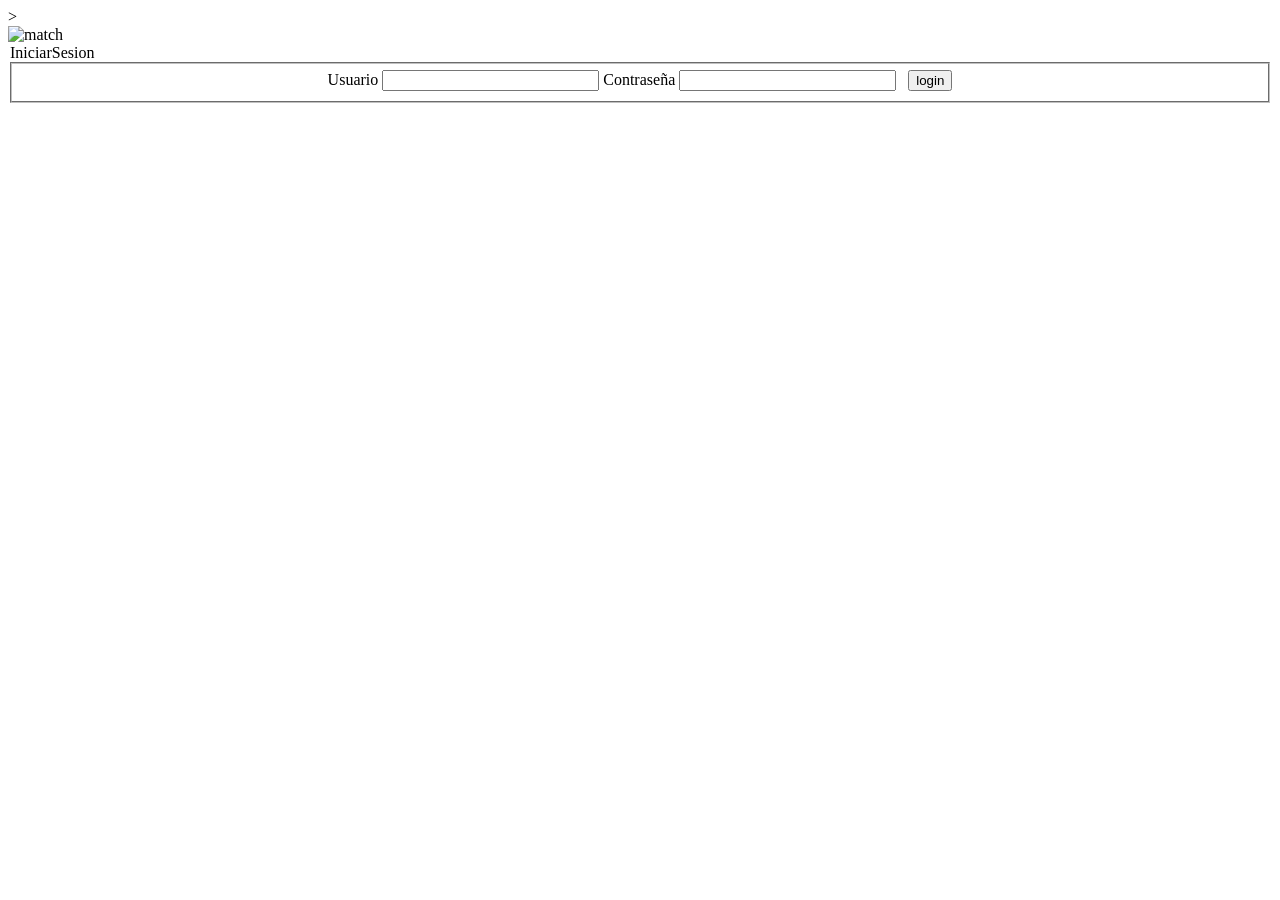
==== target/classes/templates/login.html @ b290f799 "Add files via upload" ====
<!DOCTYPE html>
<html>
<head>
    <meta charset="UTF-8">  <!--caracteres especiales-->
    <meta http-equiv="X-UA-Compatible" content="IE=edge">
    <meta name="viewport" content="width=device-width, initial-scale=1.0"><!--descripcion de tamaño de la pantalla, que sea del mismo tamaño de la pantalla-->
    <meta name = "--descripcion" content="primera página"> <!--descripcion de la pagina-->
    <meta name = "robots" content="index, follow"> <!--permitir que los bots muestren la página-->
    <link rel="stylesheet" href="/stylesheets/style.css"> <!--estio de la p´+agina con css-->>
</head>
<body>
    <div class="grid-container">
        <div class="grid-item">
            <img src="/media/lbck.png" alt = "match" class = "mainBK">
        </div>
        <div class="grid-item">
         <!-- FORMULARIO-->
         <legend> IniciarSesion</legend>
         <fieldset>
          <form id = "form" th:action="@{/user/login}" method = "POST" th:object = "${person}"  >
            <center>
              <tr>
                <td><label for="user">Usuario</label></td>
                <td><input class= "form-control" type="text" size="25" th:field="*{username}"></td>
              </tr>
              <tr>
                <td><label for="nombre">Contraseña</label></td>
                <td><input class= "form-control" type="password" size="25" th:field="*{password}"></td>
              </tr>
              <tr>
                <td>&nbsp;</td>
                <td><input class="button" type="submit" value="login"></td>
              </tr>
              <div th:object="${warning}" >
                <td th:text="${warning.error}">
              </div> 
            </center>
            </form>
            
        </fieldset>

        </div>
      </div>
</body>
</html>
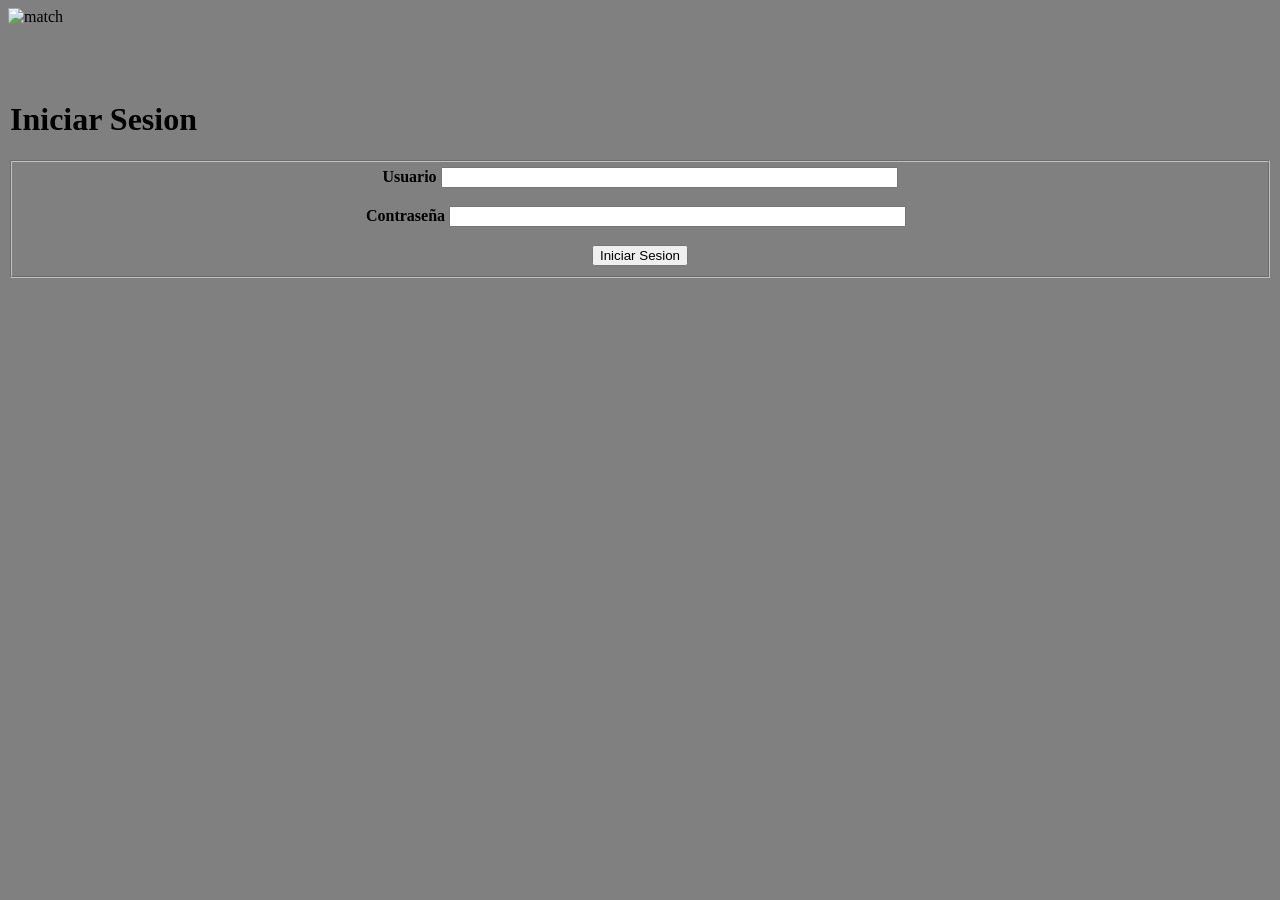
==== commit dc70e4a8: "Add files via upload" ====
--- a/target/classes/templates/login.html
+++ b/target/classes/templates/login.html
@@ -6,34 +6,41 @@
     <meta name="viewport" content="width=device-width, initial-scale=1.0"><!--descripcion de tamaño de la pantalla, que sea del mismo tamaño de la pantalla-->
     <meta name = "--descripcion" content="primera página"> <!--descripcion de la pagina-->
     <meta name = "robots" content="index, follow"> <!--permitir que los bots muestren la página-->
-    <link rel="stylesheet" href="/stylesheets/style.css"> <!--estio de la p´+agina con css-->>
+    <link rel="stylesheet" href="C:\Users\Abner Garcia\Desktop\paginaprueba\static\stylesheets/style.css"> <!--estio de la p´+agina con css-->
 </head>
-<body>
+<body bgcolor="gray">
     <div class="grid-container">
         <div class="grid-item">
-            <img src="/media/lbck.png" alt = "match" class = "mainBK">
+            <img src="C:\Users\Abner Garcia\Desktop\paginaprueba\static\media\amo.jpg" alt = "match" class = "mainBK">
         </div>
         <div class="grid-item">
          <!-- FORMULARIO-->
-         <legend> IniciarSesion</legend>
+	 <br>
+         <br>
+	 <br>
+         <h1><legend> Iniciar Sesion</legend></h1>
          <fieldset>
           <form id = "form" th:action="@{/user/login}" method = "POST" th:object = "${person}"  >
             <center>
               <tr>
-                <td><label for="user">Usuario</label></td>
-                <td><input class= "form-control" type="text" size="25" th:field="*{username}"></td>
+                <b><td><label for="user">Usuario</label></td></b>
+                <td><input class= "form-control" type="text" size="55" th:field="*{username}"></td>
+		<br>
               </tr>
               <tr>
-                <td><label for="nombre">Contraseña</label></td>
-                <td><input class= "form-control" type="password" size="25" th:field="*{password}"></td>
+		<br>
+                <b><td><label for="nombre">Contraseña</label></td></b>
+                <td><input class= "form-control" type="password" size="55" th:field="*{password}"></td>
               </tr>
               <tr>
                 <td>&nbsp;</td>
-                <td><input class="button" type="submit" value="login"></td>
+		<br>
+		<br>
+                <td><input class="button" type="submit" value="Iniciar Sesion"></td>
               </tr>
               <div th:object="${warning}" >
                 <td th:text="${warning.error}">
-              </div> 
+	      </div> 
             </center>
             </form>
             
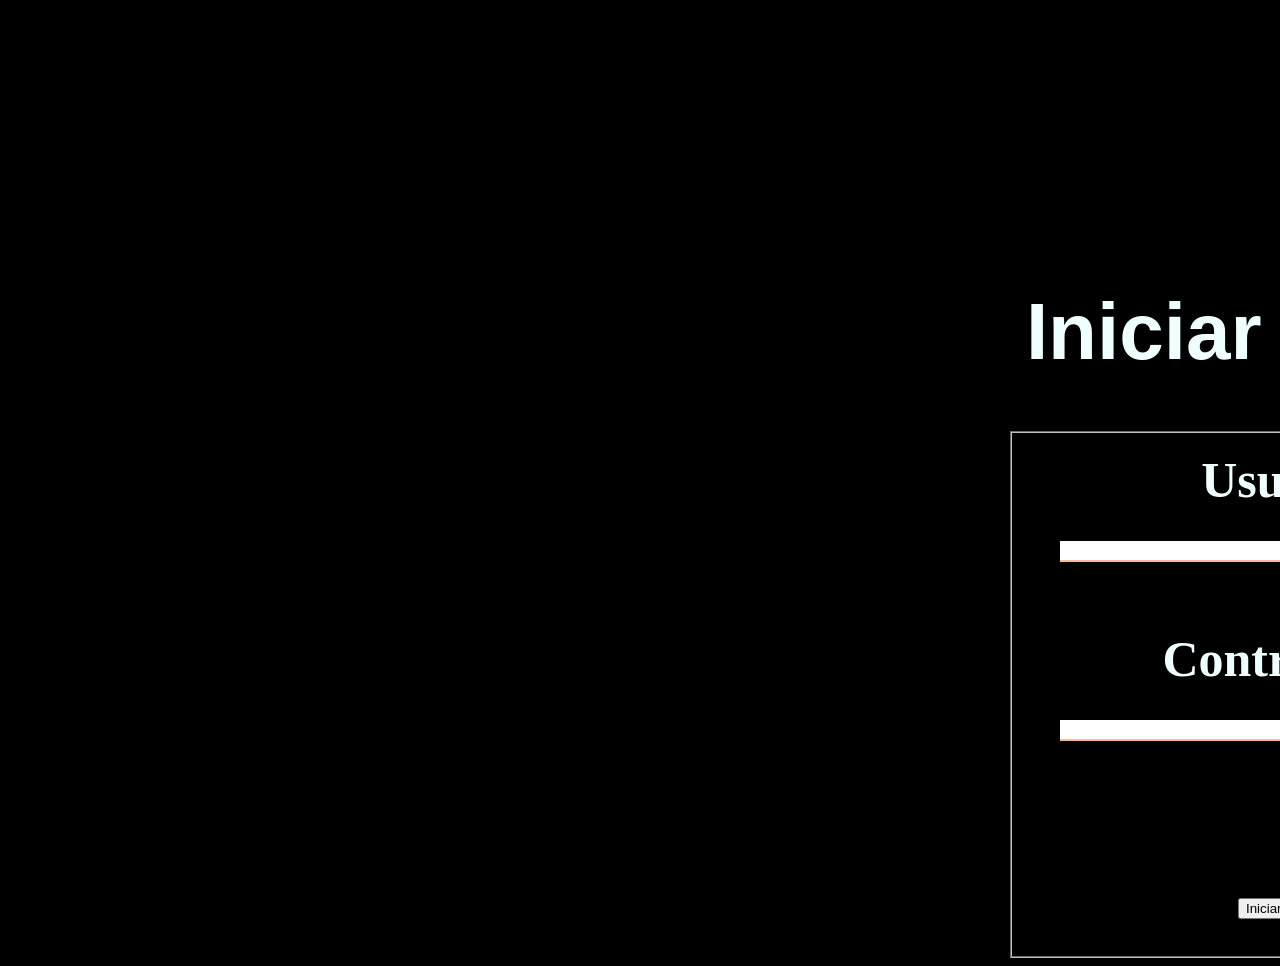
==== commit ba1d7f8c: "Add files via upload" ====
--- a/target/classes/templates/login.html
+++ b/target/classes/templates/login.html
@@ -7,11 +7,127 @@
     <meta name = "--descripcion" content="primera página"> <!--descripcion de la pagina-->
     <meta name = "robots" content="index, follow"> <!--permitir que los bots muestren la página-->
     <link rel="stylesheet" href="C:\Users\Abner Garcia\Desktop\paginaprueba\static\stylesheets/style.css"> <!--estio de la p´+agina con css-->
-</head>
+    <style>
+      .logintext{
+    color: red;
+    font-size: large;
+    font-style: italic;
+    font-kerning: auto;
+}
+.form-control{
+    border: none;
+    border-bottom: 2px solid rgb(255, 185, 150);
+    padding: 2px;
+    margin: 10px;
+}
+.loginContainer{
+    padding: 40px;
+    margin: 20px;
+}
+.btn{
+    padding: 40px;
+    margin : 20px;
+    border-radius: 60%;
+
+}
+.mainBK{
+    position: relative;
+    height: 100%;
+
+}
+#login{
+    background-color: rgb(212, 29, 41);
+    color: white;
+    border-color: rgb(0, 0, 0);
+
+}
+#register{
+    background-color: white;
+    color: rgb(67, 189, 255);
+    border-color: white;
+}
+.col2{
+    background-color: rgb(0, 0, 0);
+}
+
+.grid-container {
+    display: grid;
+    grid-template-columns: auto auto auto;
+    margin: left;
+    height: 100%;
+  }
+  .grid-item {
+    margin: none;
+    font-size: 50px;
+    text-align: center;
+    height: 100%;
+  }
+
+body{
+    background-color: black;
+    color:azure;
+}
+
+h1 {
+     font-family: Arial, Helvetica, sans-serif;
+    text-align: center;
+    font-size: 5rem;
+    padding-top: 50px;
+}
+
+
+.slider-frame {
+	width: 1000px;
+    height: auto;
+	margin:left;
+	overflow: hidden;
+    
+}
+
+.slider-frame ul {
+	display: flex;
+	padding: 0;
+	width: 400%;
+	
+	animation: slide 20s infinite alternate ease-in-out;
+}
+
+.slider-frame li {
+	width: 100%;
+	list-style: none;
+}
+
+.slider-frame img {
+	width: 100%;
+}
+
+@keyframes slide {
+	0% {margin-left: 0;}
+	20% {margin-left: 0;}
+	
+	25% {margin-left: -100%;}
+	45% {margin-left: -100%;}
+	
+	50% {margin-left: -200%;}
+	70% {margin-left: -200%;}
+	
+	75% {margin-left: -300%;}
+	100% {margin-left: -300%;}
+}
+
+    </style>
+  </head>
 <body bgcolor="gray">
     <div class="grid-container">
         <div class="grid-item">
-            <img src="C:\Users\Abner Garcia\Desktop\paginaprueba\static\media\amo.jpg" alt = "match" class = "mainBK">
+          <div class="slider-frame">
+            <ul>
+              <li><img src="/media/slider1.jpg" alt=""></li>
+              <li><img src="/media/slider2.jpg" alt=""></li>
+              <li><img src="/media/slider3.jpg" alt=""></li>
+              <li><img src="/media/slider4.jpg" alt=""></li>
+            </ul>
+        </div>
         </div>
         <div class="grid-item">
          <!-- FORMULARIO-->
